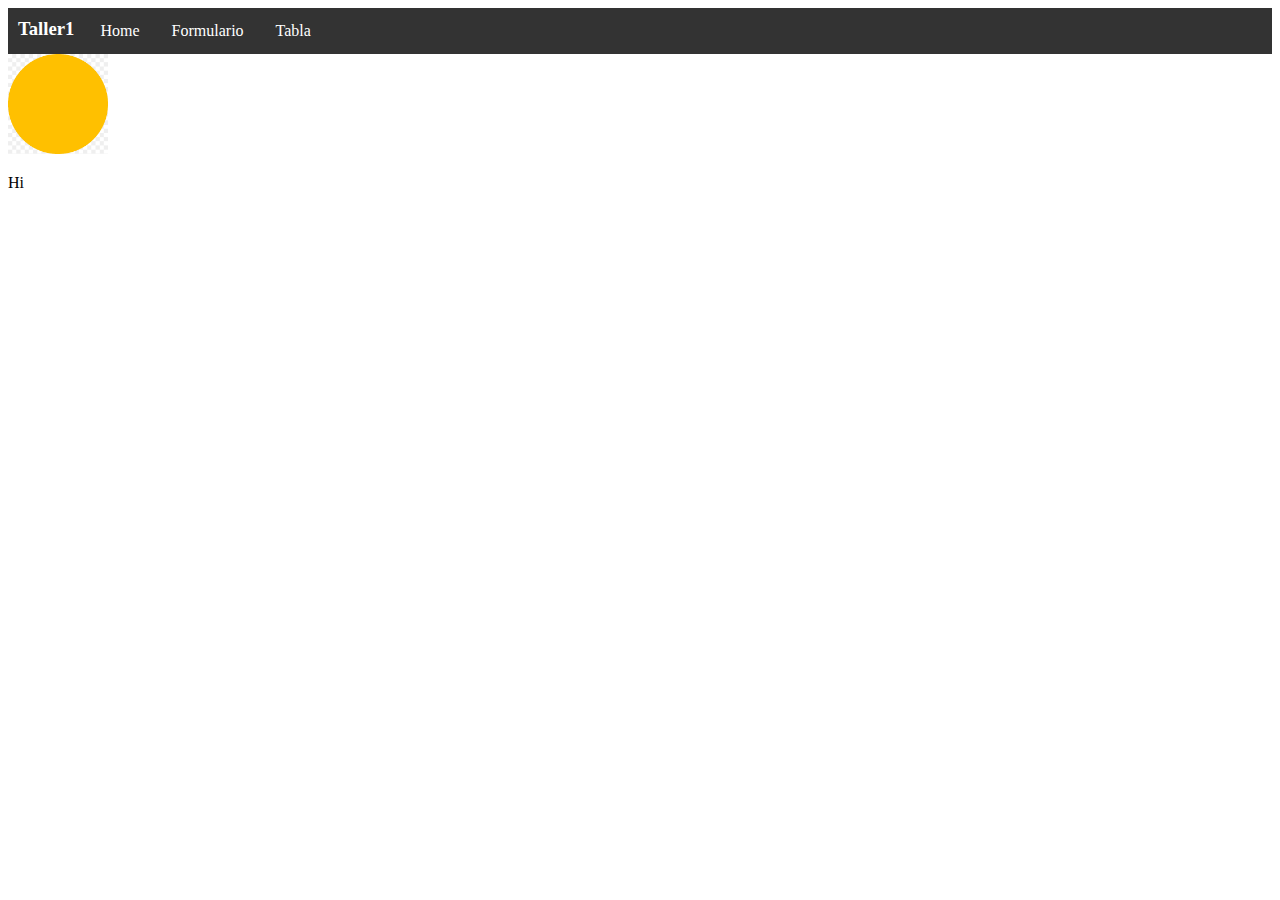
==== index.html @ 2656b361 "yes" ====
<!DOCTYPE html>
<html lang="en"> 
  <head>
    <meta charset="UTF-8"> 
    <meta http-equiv="X-UA-Compatible" content="IE=edge">
    <meta name="viewport" content="width=device-width, initial-scale=1.0">
    <title>Taller 1</title>
    <link rel="stylesheet" href="css/home.css">
  </head>
  <body>
    <ul>
      <li><h3>Taller1</h3></li>
      <li><a href="/index">Home</a></li>
      <li><a href="/formulario">Formulario</a></li>
      <li><a href="/tabla">Tabla</a></li>
    </ul>
    <div class="main-points">
      <div>
        <img src="../img/circle.png" width="100" height="100">
        <p id="point1">Hi</p>
      </div>
    </div>
  </body>
</html>
---- css/home.css ----
h3 {
  padding: 10px;
  margin: 0;
  color: white;
}
ul {
  list-style-type: none;
  margin: 0;
  padding: 0;
  overflow: hidden;
  background-color: #333;
}
li {
  float: left;
}
li a {
  display: block;
  color: white;
  text-align: center;
  padding: 14px 16px;
  text-decoration: none;
}
li a:hover:not(.active) {
  background-color: #111;
}
.active {
  background-color: #04AA6D;
}
.main-points {
  display: flex;
  margin-left: auto;
  margin-right: auto;
}
#point1{
}
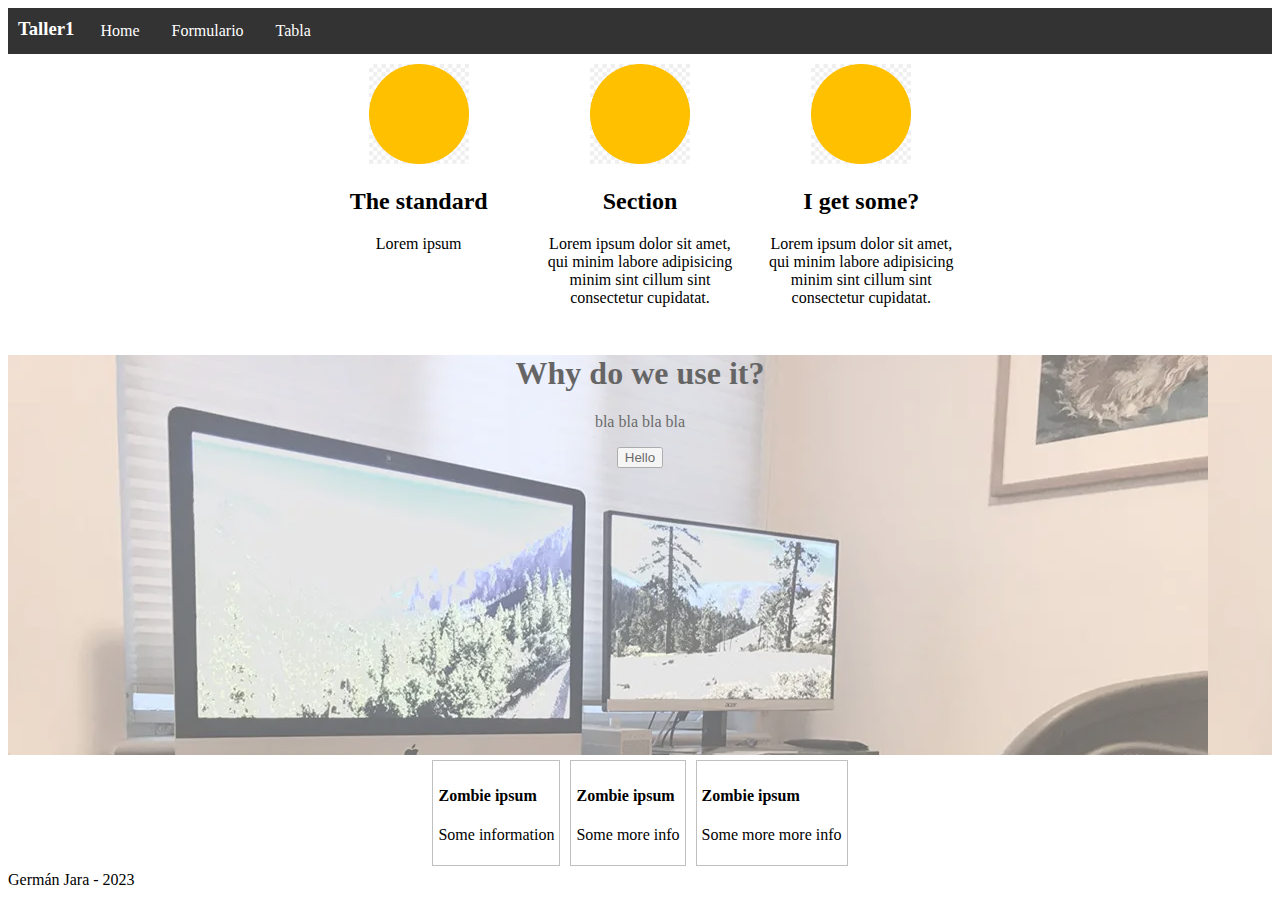
==== commit 7addd33e: "last" ====
--- a/index.html
+++ b/index.html
@@ -10,16 +10,49 @@
   <body>
     <ul>
       <li><h3>Taller1</h3></li>
-      <li><a href="/index">Home</a></li>
-      <li><a href="/formulario">Formulario</a></li>
+      <li><a href="/index.html">Home</a></li>
+      <li><a href="/formulario.html">Formulario</a></li>
       <li><a href="/tabla">Tabla</a></li>
     </ul>
     <div class="main-points">
-      <div>
-        <img src="../img/circle.png" width="100" height="100">
-        <p id="point1">Hi</p>
+      <div class="point">
+        <img src="./img/circle.png" width="100" height="100">
+        <h2>The standard</h2>
+        <p>Lorem ipsum</p>
+      </div>
+      <div class="point">
+        <img src="./img/circle.png" width="100" heigth="100">
+        <h2>Section</h2>
+        <p>Lorem ipsum dolor sit amet, qui minim labore adipisicing minim sint cillum sint consectetur cupidatat.</p>
+      </div>
+      <div class="point">
+        <img src="./img/circle.png" width="100" height="100">
+        <h2>I get some?</h2>
+        <p>Lorem ipsum dolor sit amet, qui minim labore adipisicing minim sint cillum sint consectetur cupidatat.</p>
       </div>
     </div>
+    <div class="carousel">
+      <h1>Why do we use it?</h1>
+      <p>bla bla bla bla</p>
+      <button>Hello</button>
+    </div>
+    <footer>
+      <div class="foot">
+        <div class="foot-info">
+          <h4>Zombie ipsum</h4>
+          <p>Some information</p>
+        </div>
+        <div class="foot-info">
+          <h4>Zombie ipsum</h4>
+          <p>Some more info</p>
+        </div>
+        <div class="foot-info">
+          <h4>Zombie ipsum</h4>
+          <p>Some more more info</p>
+        </div>
+      </div>
+    </footer>
+    Germán Jara - 2023
   </body>
 </html>
 
--- a/css/home.css
+++ b/css/home.css
@@ -28,8 +28,51 @@
 }
 .main-points {
   display: flex;
-  margin-left: auto;
-  margin-right: auto;
+  margin-left: 300px;
+  margin-right: 300px;
+  justify-content: center;
+  text-align: center;
 }
-#point1{
+.point {
+  padding: 10px;
+  width: 400px;
 }
+.carousel {
+  height: 400px;
+  text-align: center;
+  background-image:
+  url(../img/office.webp);
+  opacity: 0.6;
+}
+.foot {
+  display: flex;
+  margin-left: 300px;
+  margin-right: 300px;
+  justify-content: center;
+}
+.foot-info {
+  border: 1px solid silver;
+  padding: 5px;
+  margin: 5px;
+}
+#formulario {
+  display: table;
+  margin: auto;
+}
+h1, h2 {
+  text-align: center;
+}
+table {
+  margin: 0 auto;
+  border: 1px solid silver;
+}
+th {
+  border: 1px solid silver;
+}
+#edit {
+  background-color: yellow;
+}
+#delete {
+  background-color: red;
+  color: white;
+}
